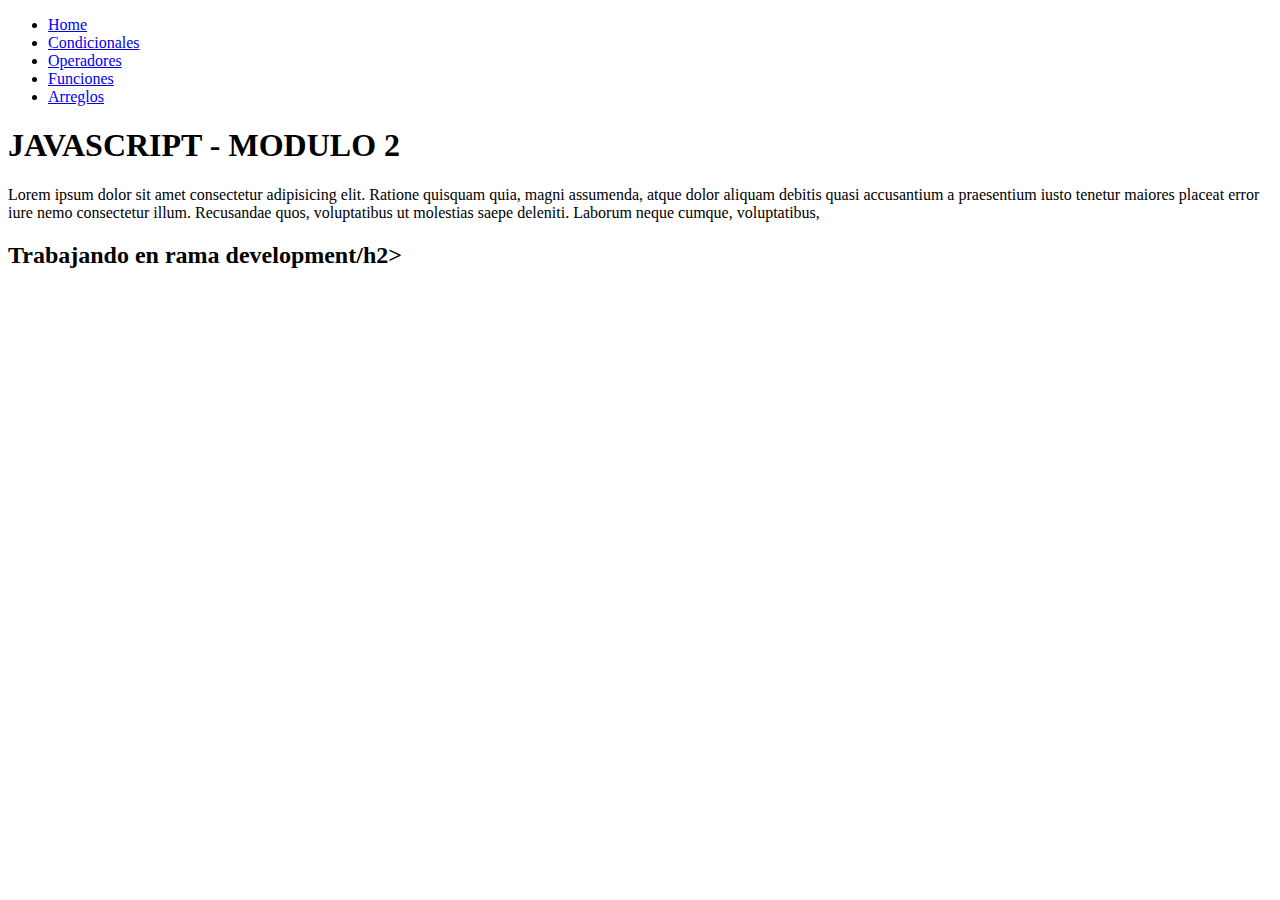
==== index.html @ d4fda5cd "empiezo a trabajar en la rama development" ====
<!DOCTYPE html>
<html lang="en">
<head>
    <meta charset="UTF-8">
    <meta http-equiv="X-UA-Compatible" content="IE=edge">
    <meta name="viewport" content="width=device-width, initial-scale=1.0">
    <title>JAVASCRIPT - HOME</title>
    <link href="https://cdn.jsdelivr.net/npm/bootstrap@5.0.2/dist/css/bootstrap.min.css" rel="stylesheet" integrity="sha384-EVSTQN3/azprG1Anm3QDgpJLIm9Nao0Yz1ztcQTwFspd3yD65VohhpuuCOmLASjC" crossorigin="anonymous">
</head>
<body>
    
    <header class="p-2 bg-primary text-white">
        <div class="container-fluid">
          <div class="d-flex flex-wrap align-items-center justify-content-center justify-content-lg-start">
    
    
            <ul class="nav col-12 col-lg-auto me-lg-auto mb-2 justify-content-center mb-md-0">
              <li><a href="/index.html" class="nav-link text-dark">Home</a></li>
              <li><a href="/pages/conditionals.html" class="nav-link px-2 text-white">Condicionales</a></li>
              <li><a href="/pages/operators.html" class="nav-link px-2 text-white">Operadores</a></li>
              <li><a href="/pages/functions/functions.html" class="nav-link px-2 text-white">Funciones</a></li>
              <li><a href="/pages/arrays/arrays.html" class="nav-link px-2 text-white">Arreglos</a></li>
            </ul>
    
          </div>
        </div>
      </header>
    <div class="container-lg py-3">
        <h1>JAVASCRIPT - MODULO 2</h1>
        <p>Lorem ipsum dolor sit amet consectetur adipisicing elit. Ratione quisquam quia, magni assumenda, atque dolor aliquam debitis quasi accusantium a praesentium iusto tenetur maiores placeat error iure nemo consectetur illum.
        Recusandae quos, voluptatibus ut molestias saepe deleniti. Laborum neque cumque, voluptatibus, </p>
          <h2>Trabajando en rama development/h2>
      </div>
    
   

    <script src="/JS/index.js"></script>
    <script src="https://cdn.jsdelivr.net/npm/bootstrap@5.0.2/dist/js/bootstrap.bundle.min.js" integrity="sha384-MrcW6ZMFYlzcLA8Nl+NtUVF0sA7MsXsP1UyJoMp4YLEuNSfAP+JcXn/tWtIaxVXM" crossorigin="anonymous"></script>
</body>
</html>
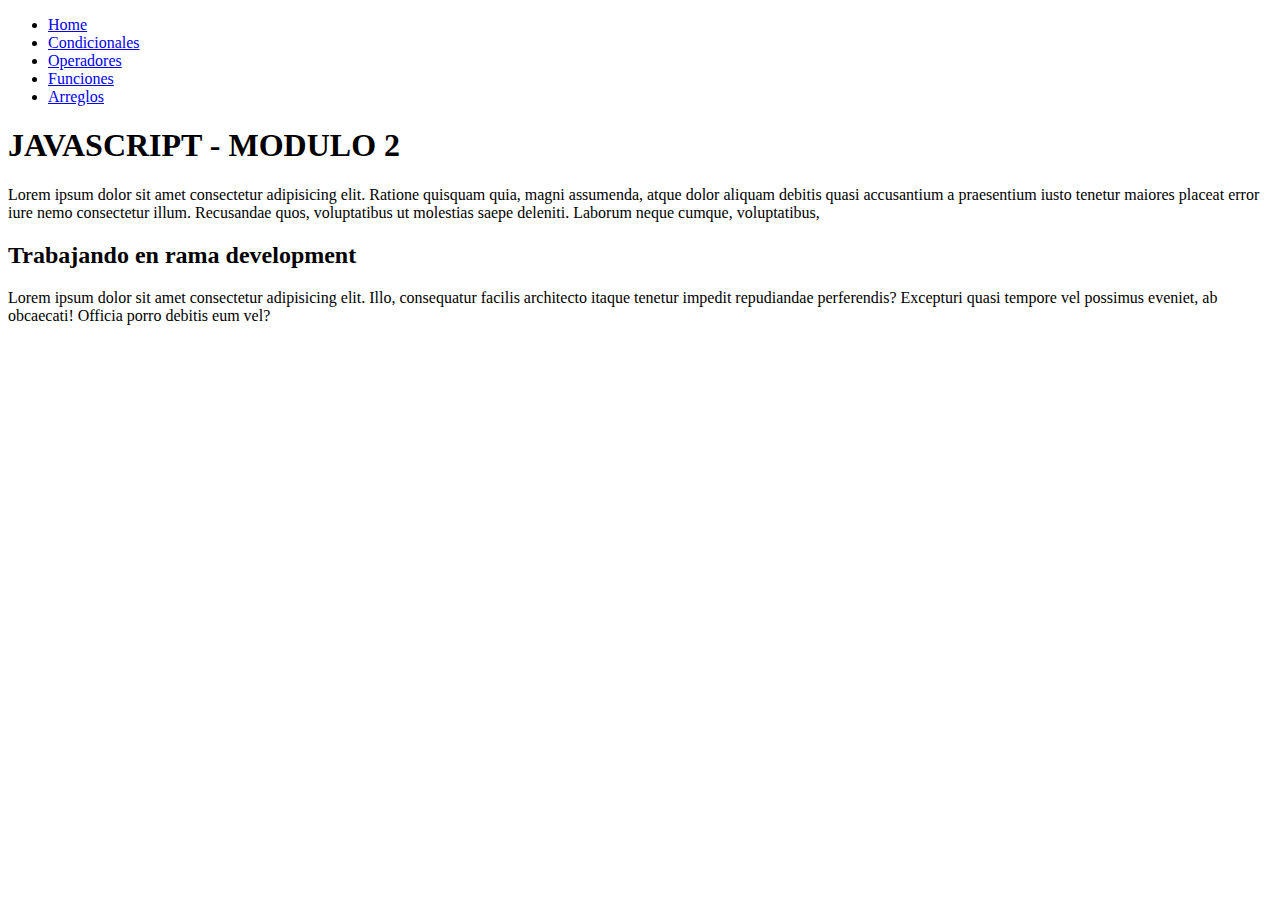
==== commit 0230eb12: "agregio parrafo" ====
--- a/index.html
+++ b/index.html
@@ -29,7 +29,8 @@
         <h1>JAVASCRIPT - MODULO 2</h1>
         <p>Lorem ipsum dolor sit amet consectetur adipisicing elit. Ratione quisquam quia, magni assumenda, atque dolor aliquam debitis quasi accusantium a praesentium iusto tenetur maiores placeat error iure nemo consectetur illum.
         Recusandae quos, voluptatibus ut molestias saepe deleniti. Laborum neque cumque, voluptatibus, </p>
-          <h2>Trabajando en rama development/h2>
+          <h2>Trabajando en rama development</h2>
+          <p>Lorem ipsum dolor sit amet consectetur adipisicing elit. Illo, consequatur facilis architecto itaque tenetur impedit repudiandae perferendis? Excepturi quasi tempore vel possimus eveniet, ab obcaecati! Officia porro debitis eum vel?</p>
       </div>
     
    
